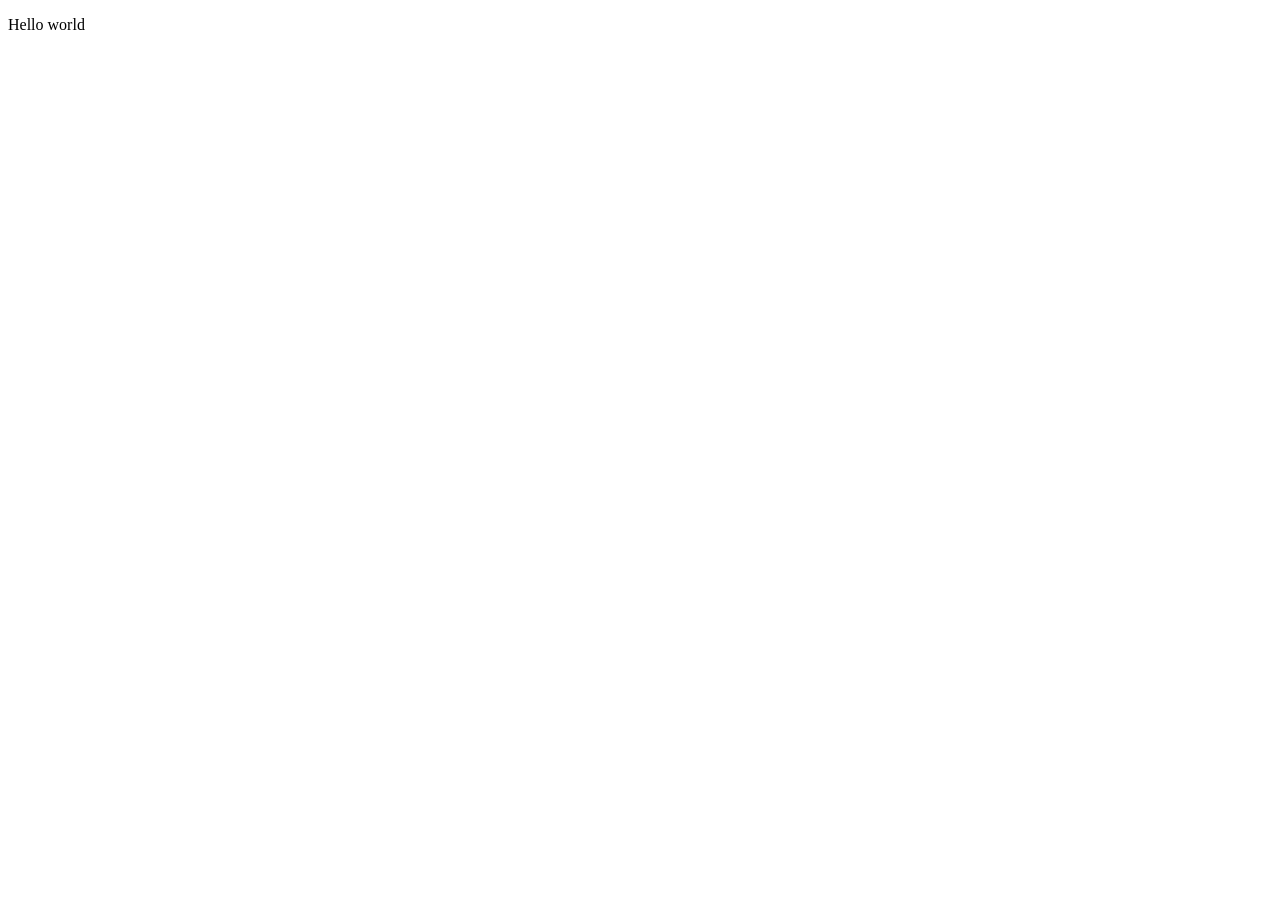
==== dom/index.html @ 86ffa0ff "Added DOM index.html" ====
<!DOCTYPE html>
<html lang="en">
<head>
    <meta charset="UTF-8">
    <meta name="viewport" content="width=device-width, initial-scale=1.0">
    <title>DOM</title>
</head>
<body>
    <p>Hello world</p>
</body>
</html>
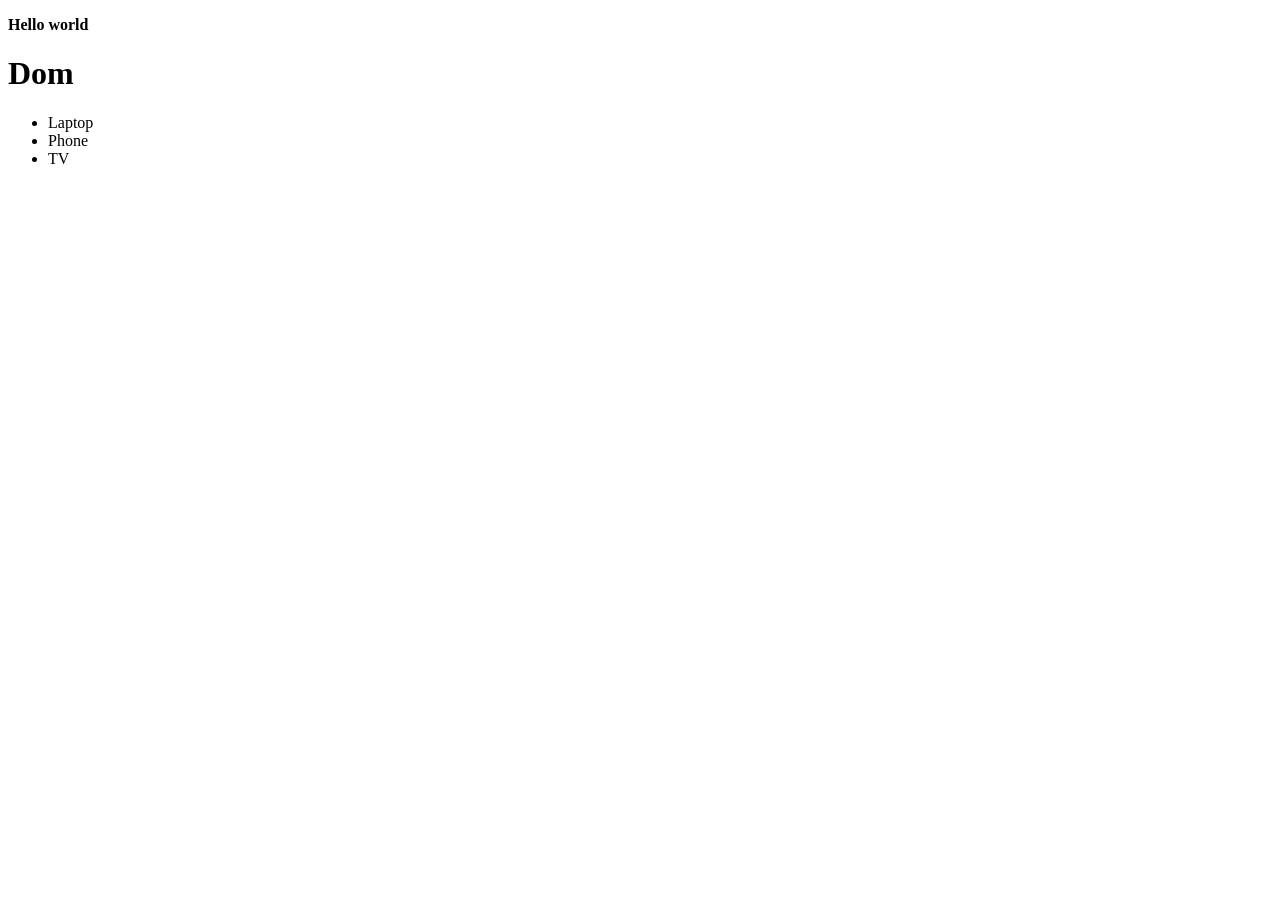
==== commit c0531255: "Updated DOM files" ====
--- a/dom/index.html
+++ b/dom/index.html
@@ -6,6 +6,16 @@
     <title>DOM</title>
 </head>
 <body>
-    <p>Hello world</p>
+    <p id="para">
+        <strong>Hello world</strong>
+    </p>
+    <h1>Dom</h1>
+    <ul>
+        <li> Laptop</li>
+        <li> Phone</li>
+        <li> TV</li>
+    </ul>
+
+    <script src="script.js"></script>
 </body>
 </html>
